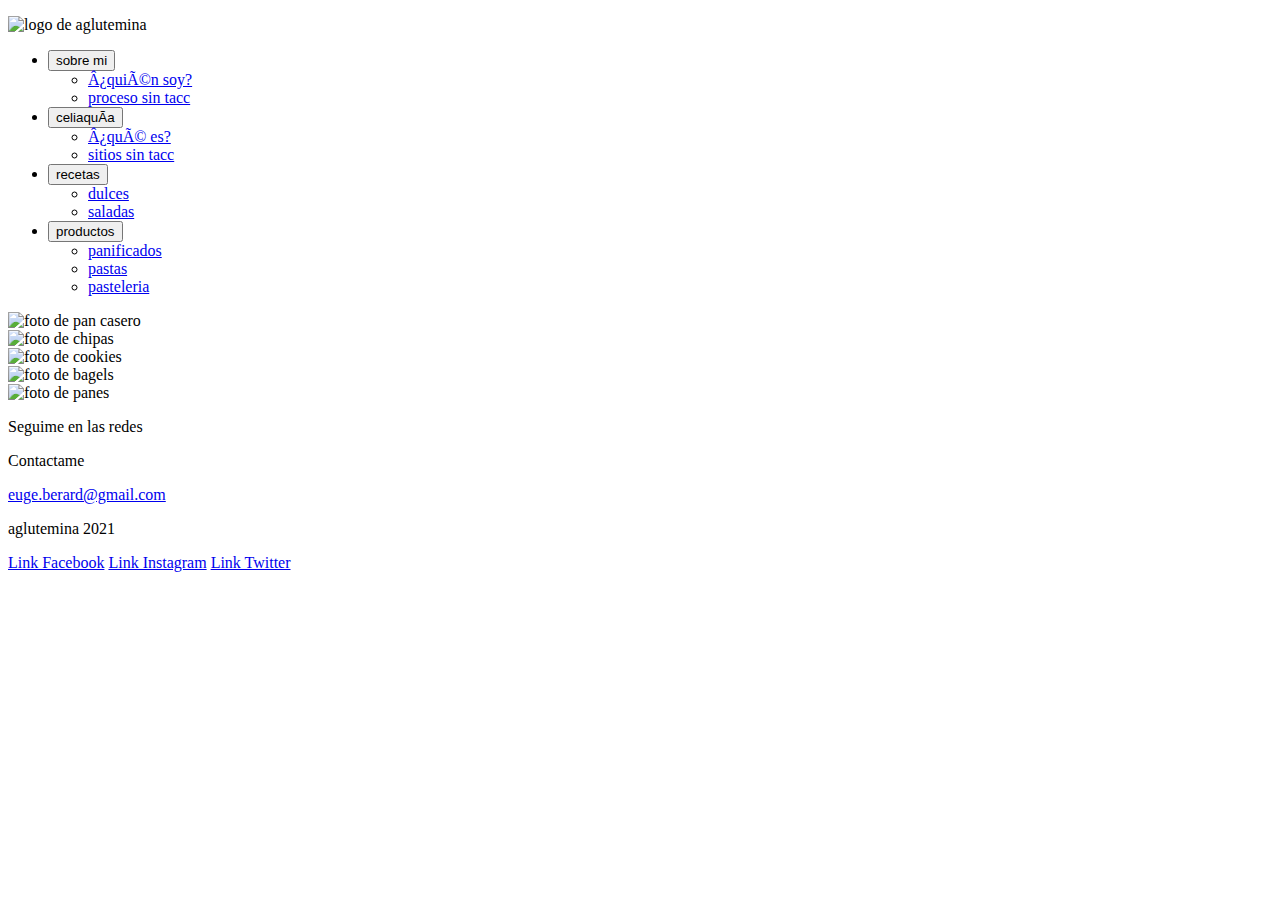
==== index.html @ 226fb44f "nuevos html" ====
<!DOCTYPE html>
<html lang="es">
<head>
    <meta charset="Aglutemina">
    <meta http-equiv="X-UA-Compatible" content="IE=edge">
    <meta name="viewport" content="width=device-width, initial-scale=1.0">
    <link rel="preconnect" href="https://fonts.gstatic.com"><link href="https://fonts.googleapis.com/css2?family=Trirong:wght@100&display=swap" rel="stylesheet">
    <link rel="stylesheet" href="C:\Users\eugeb\OneDrive\Desktop\DWEB\AGLUTEMINA\css\estilo.css">
    <title>Aglutemina</title>
</head>
<body>
   <header>
    <nav>
        <p>
            <img class="centrado" src="logo.png" alt="logo de aglutemina">
        </p>
        <section>
            <ul id="menuCss">
                <li><button type="button">sobre mi</button></li>
                <ul>
                    <li><a href="C:\Users\eugeb\OneDrive\Desktop\DWEB\AGLUTEMINA\pages\sobremi.html">¿quién soy?</a></li>
                    <li><a href="C:\Users\eugeb\OneDrive\Desktop\DWEB\AGLUTEMINA\pages\sobremi.html">proceso sin tacc</a></li>
                </ul>
                <li id="menuCssMenu"><button type="button">celiaquía</button></li><div
                class="menu_css_desp">
                    <ul>
                        <li><a href="C:\Users\eugeb\OneDrive\Desktop\DWEB\AGLUTEMINA\pages\celiaquia.html">¿qué es?</a></li>
                        <li><a href="C:\Users\eugeb\OneDrive\Desktop\DWEB\AGLUTEMINA\pages\sitios.html">sitios sin tacc</a></li>
                    </ul>
                </div>
                <li><button type="button">recetas</button></li><div
                class="menu_css_desp">
                    <ul>
                        <li><a href="C:\Users\eugeb\OneDrive\Desktop\DWEB\AGLUTEMINA\pages\recetas.html">dulces</a></li>
                        <li><a href="C:\Users\eugeb\OneDrive\Desktop\DWEB\AGLUTEMINA\pages\recetas.html">saladas</a></li>
                    </ul>
                </div>
                <li><button type="button">productos</button></li><div
                class="menu_css_desp">
                    <ul>
                        <li><a href="panificados.html">panificados</a></li>
                        <li><a href="pastas.html">pastas</a></li>
                        <li><a href="pasteleria.html">pasteleria</a></li>
                    </ul>
                </div>
            </ul>
        </section>
    </nav>
   </header>
<main>
    <div id="main">
        <img src="C:\Users\eugeb\OneDrive\Desktop\DWEB\AGLUTEMINA\images\IMG_20180809_202659493.jpg" alt="foto de pan casero">
    </div>
    <div id="main1">
        <img src="C:\Users\eugeb\OneDrive\Desktop\DWEB\AGLUTEMINA\images\WhatsApp Image 2021-03-22 at 02.42.48 (4).jpeg" alt="foto de chipas">
    </div>
    <div id="main2">
        <img src="C:\Users\eugeb\OneDrive\Desktop\DWEB\AGLUTEMINA\images\WhatsApp Image 2021-03-22 at 02.42.48 (2).jpeg" alt="foto de cookies">
    </div>
    <div id="main3">
        <img src="C:\Users\eugeb\OneDrive\Desktop\DWEB\AGLUTEMINA\images\WhatsApp Image 2021-03-22 at 02.42.48 (8).jpeg" alt="foto de bagels">
    </div>
    <div id="main4">
        <img src="C:\Users\eugeb\OneDrive\Desktop\DWEB\AGLUTEMINA\images\IMG-20180913-WA0016.jpg" alt="foto de panes">
    </div>
</main>
<footer>
    <div>
        <p class="izquierda">Seguime en las redes</p>
        <p class="centrado">Contactame</p>
        <p class="derecha_dos"><a href="C:\Users\eugeb\OneDrive\Desktop\DWEB\AGLUTEMINA\pages\formulario.html">euge.berard@gmail.com</a></p>
    </div>
    <section>
        <p>aglutemina 2021</p>
    </section>
    <div>
        <a href="facebook.com">Link Facebook</a>
        <a href="instagram.com">Link Instagram</a>
        <a href="twitter.com">Link Twitter</a>
    </div>
</footer>
</body>
</html>
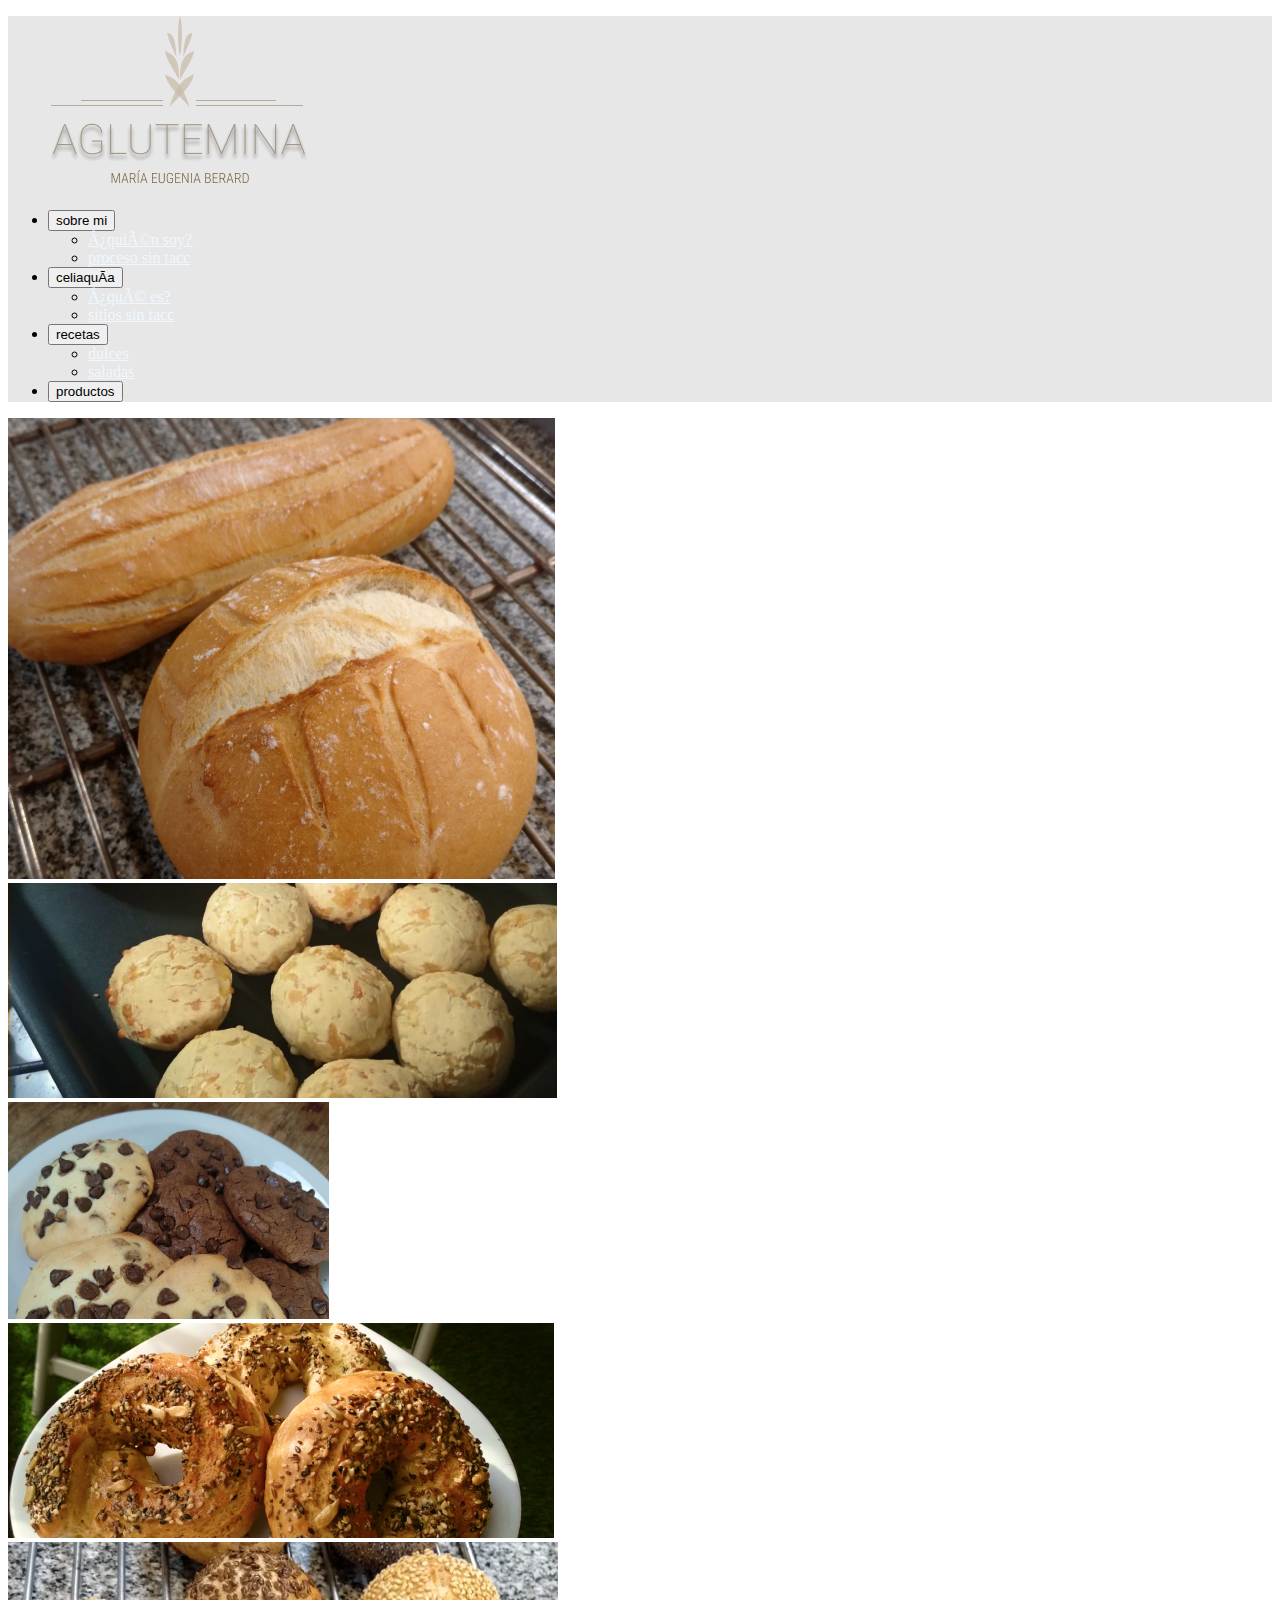
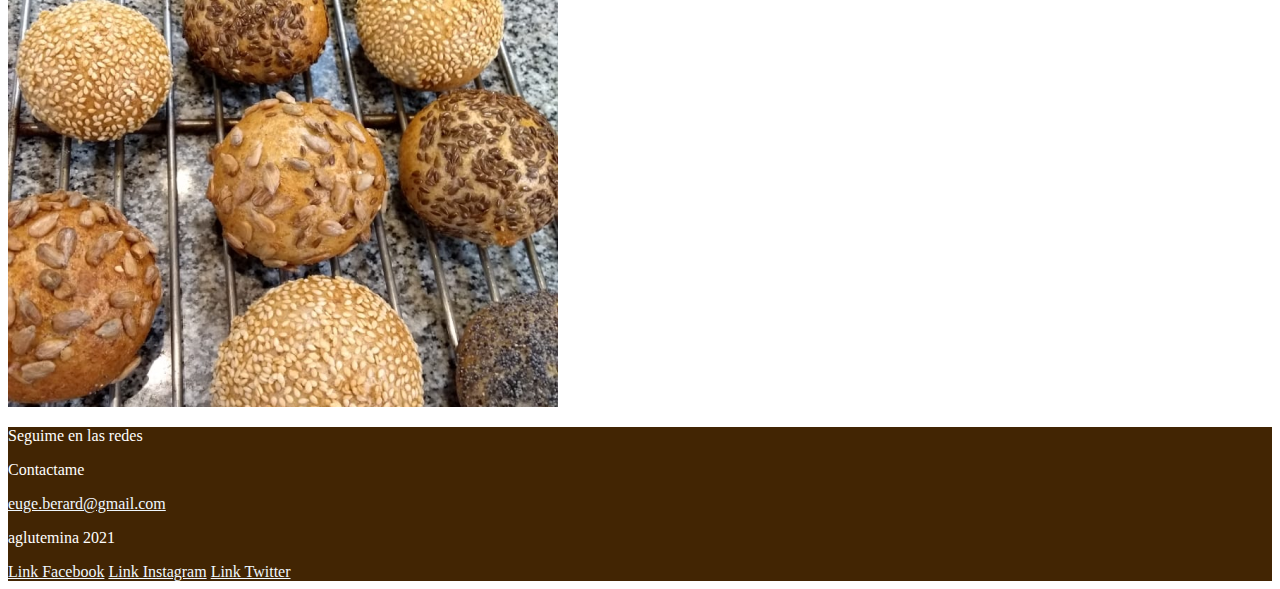
==== commit 4edca689: "ARREGLOS" ====
--- a/index.html
+++ b/index.html
@@ -5,43 +5,39 @@
     <meta http-equiv="X-UA-Compatible" content="IE=edge">
     <meta name="viewport" content="width=device-width, initial-scale=1.0">
     <link rel="preconnect" href="https://fonts.gstatic.com"><link href="https://fonts.googleapis.com/css2?family=Trirong:wght@100&display=swap" rel="stylesheet">
-    <link rel="stylesheet" href="C:\Users\eugeb\OneDrive\Desktop\DWEB\AGLUTEMINA\css\estilo.css">
+    <link rel="stylesheet" href="css\estilo.css">
+    <link rel="icon" href="images\LOGO.png">
     <title>Aglutemina</title>
 </head>
 <body>
    <header>
     <nav>
         <p>
-            <img class="centrado" src="logo.png" alt="logo de aglutemina">
+            <img class="centrado" src="images\LOGO.png" alt="logo de aglutemina">
         </p>
         <section>
             <ul id="menuCss">
                 <li><button type="button">sobre mi</button></li>
                 <ul>
-                    <li><a href="C:\Users\eugeb\OneDrive\Desktop\DWEB\AGLUTEMINA\pages\sobremi.html">¿quién soy?</a></li>
-                    <li><a href="C:\Users\eugeb\OneDrive\Desktop\DWEB\AGLUTEMINA\pages\sobremi.html">proceso sin tacc</a></li>
+                    <li><a href="pages\sobremi.html">¿quién soy?</a></li>
+                    <li><a href="pages\sobremi.html">proceso sin tacc</a></li>
                 </ul>
                 <li id="menuCssMenu"><button type="button">celiaquía</button></li><div
                 class="menu_css_desp">
                     <ul>
-                        <li><a href="C:\Users\eugeb\OneDrive\Desktop\DWEB\AGLUTEMINA\pages\celiaquia.html">¿qué es?</a></li>
-                        <li><a href="C:\Users\eugeb\OneDrive\Desktop\DWEB\AGLUTEMINA\pages\sitios.html">sitios sin tacc</a></li>
+                        <li><a href="pages\celiaquia.html">¿qué es?</a></li>
+                        <li><a href="pages\sitios.html">sitios sin tacc</a></li>
                     </ul>
                 </div>
                 <li><button type="button">recetas</button></li><div
                 class="menu_css_desp">
                     <ul>
-                        <li><a href="C:\Users\eugeb\OneDrive\Desktop\DWEB\AGLUTEMINA\pages\recetas.html">dulces</a></li>
-                        <li><a href="C:\Users\eugeb\OneDrive\Desktop\DWEB\AGLUTEMINA\pages\recetas.html">saladas</a></li>
+                        <li><a href="pages\recetas.html">dulces</a></li>
+                        <li><a href="pages\recetas.html">saladas</a></li>
                     </ul>
                 </div>
                 <li><button type="button">productos</button></li><div
                 class="menu_css_desp">
-                    <ul>
-                        <li><a href="panificados.html">panificados</a></li>
-                        <li><a href="pastas.html">pastas</a></li>
-                        <li><a href="pasteleria.html">pasteleria</a></li>
-                    </ul>
                 </div>
             </ul>
         </section>
@@ -49,26 +45,26 @@
    </header>
 <main>
     <div id="main">
-        <img src="C:\Users\eugeb\OneDrive\Desktop\DWEB\AGLUTEMINA\images\IMG_20180809_202659493.jpg" alt="foto de pan casero">
+        <img src="images\PANESCASEROS.png" alt="foto de pan casero">
     </div>
     <div id="main1">
-        <img src="C:\Users\eugeb\OneDrive\Desktop\DWEB\AGLUTEMINA\images\WhatsApp Image 2021-03-22 at 02.42.48 (4).jpeg" alt="foto de chipas">
+        <img src="images\CHIPAS.png" alt="foto de chipas">
     </div>
     <div id="main2">
-        <img src="C:\Users\eugeb\OneDrive\Desktop\DWEB\AGLUTEMINA\images\WhatsApp Image 2021-03-22 at 02.42.48 (2).jpeg" alt="foto de cookies">
+        <img src="images\COOKIES.png" alt="foto de cookies">
     </div>
     <div id="main3">
-        <img src="C:\Users\eugeb\OneDrive\Desktop\DWEB\AGLUTEMINA\images\WhatsApp Image 2021-03-22 at 02.42.48 (8).jpeg" alt="foto de bagels">
+        <img src="images\BAGELS.png" alt="foto de bagels">
     </div>
     <div id="main4">
-        <img src="C:\Users\eugeb\OneDrive\Desktop\DWEB\AGLUTEMINA\images\IMG-20180913-WA0016.jpg" alt="foto de panes">
+        <img src="images\PANES.png" alt="foto de panes">
     </div>
 </main>
 <footer>
     <div>
         <p class="izquierda">Seguime en las redes</p>
         <p class="centrado">Contactame</p>
-        <p class="derecha_dos"><a href="C:\Users\eugeb\OneDrive\Desktop\DWEB\AGLUTEMINA\pages\formulario.html">euge.berard@gmail.com</a></p>
+        <p class="derecha_dos"><a href="pages\formulario.html">euge.berard@gmail.com</a></p>
     </div>
     <section>
         <p>aglutemina 2021</p>
